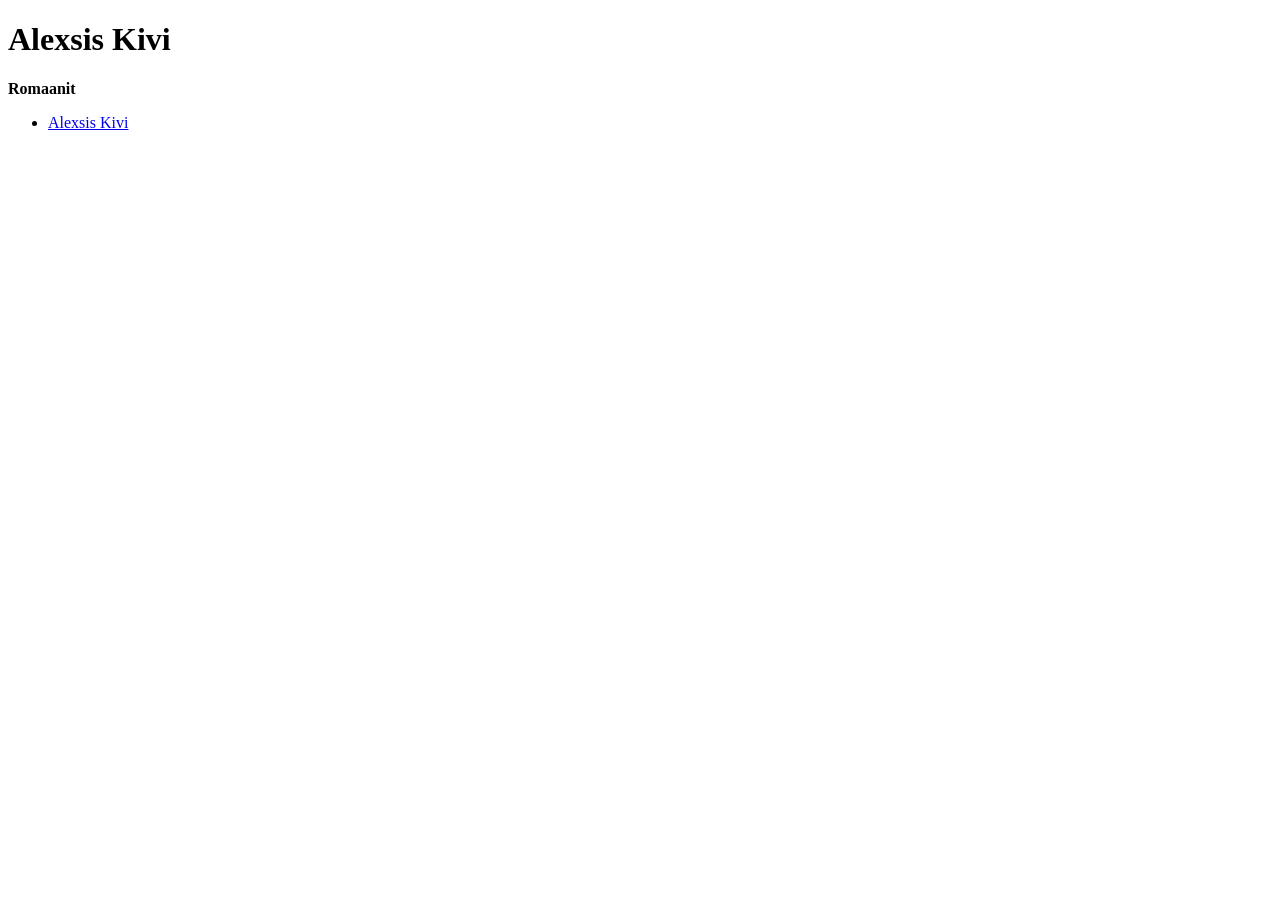
==== html_css/2.html.html @ a2d381c8 "vv" ====
<!DOCTYPE html>
<html>

<head>
  <meta charset="utf-8">
  <title>Alexsis Kivi</title>
</head>

<body>
  <!--Tee tehtävät tänne-->
  <h1>Alexsis Kivi</h1>
  <strong><B>Romaanit</B></strong>
  <ul>
    <li><a href="index.html">Alexsis Kivi</a></li>
  </ul>
</body>

</html>
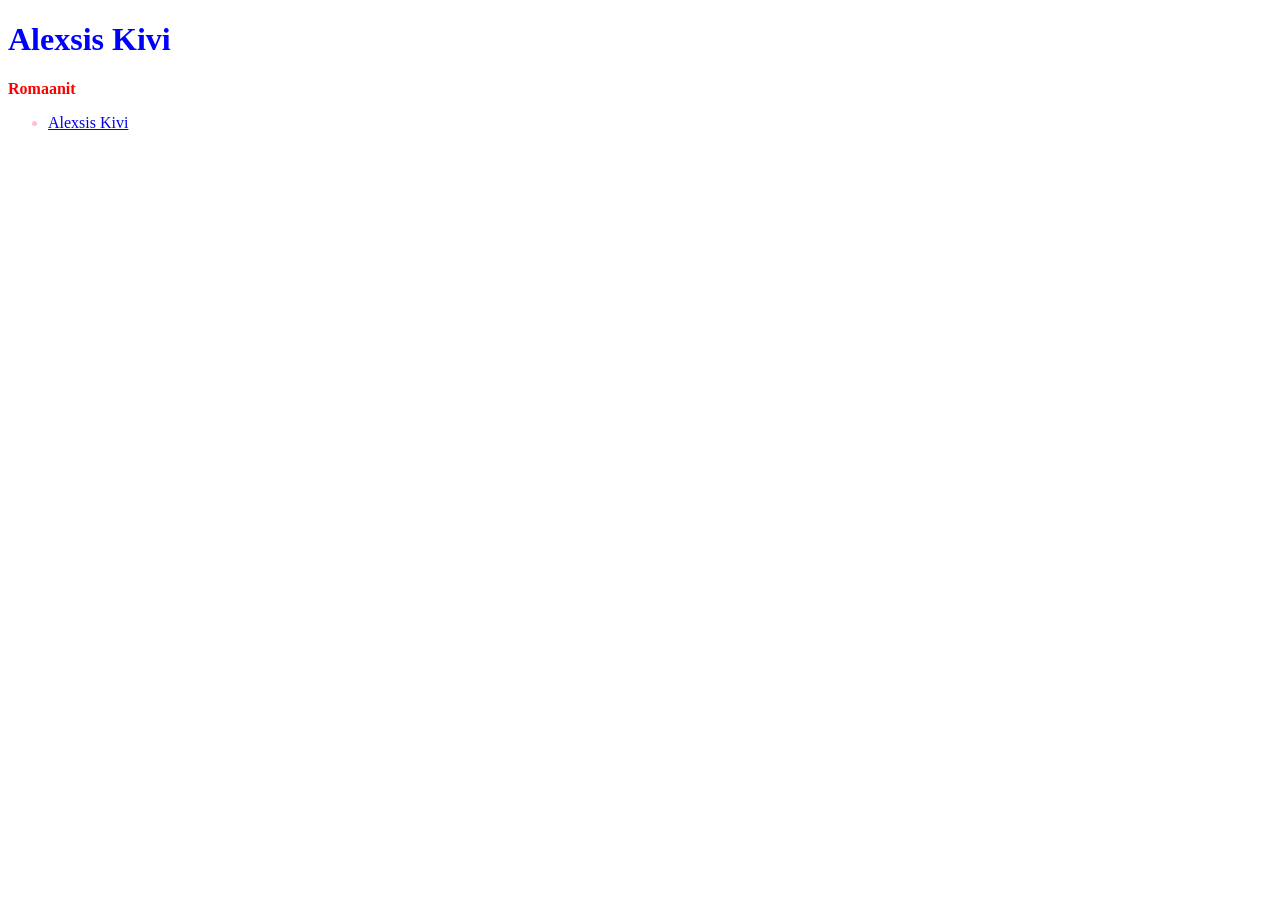
==== commit 260edca1: "gg" ====
--- a/html_css/2.html.html
+++ b/html_css/2.html.html
@@ -4,12 +4,13 @@
 <head>
   <meta charset="utf-8">
   <title>Alexsis Kivi</title>
+  <link rel="stylesheet" href="Style.css">
 </head>
 
 <body>
   <!--Tee tehtävät tänne-->
   <h1>Alexsis Kivi</h1>
-  <strong><B>Romaanit</B></strong>
+  <p><strong><B>Romaanit</B></strong></p>
   <ul>
     <li><a href="index.html">Alexsis Kivi</a></li>
   </ul>
--- a/html_css/Style.css
+++ b/html_css/Style.css
@@ -0,0 +1,18 @@
+
+p {
+
+  color: rgb(255, 0, 0);
+
+}
+li {
+
+  color: pink;
+
+}
+h1 {
+
+  color: blue;
+
+}
+
+
